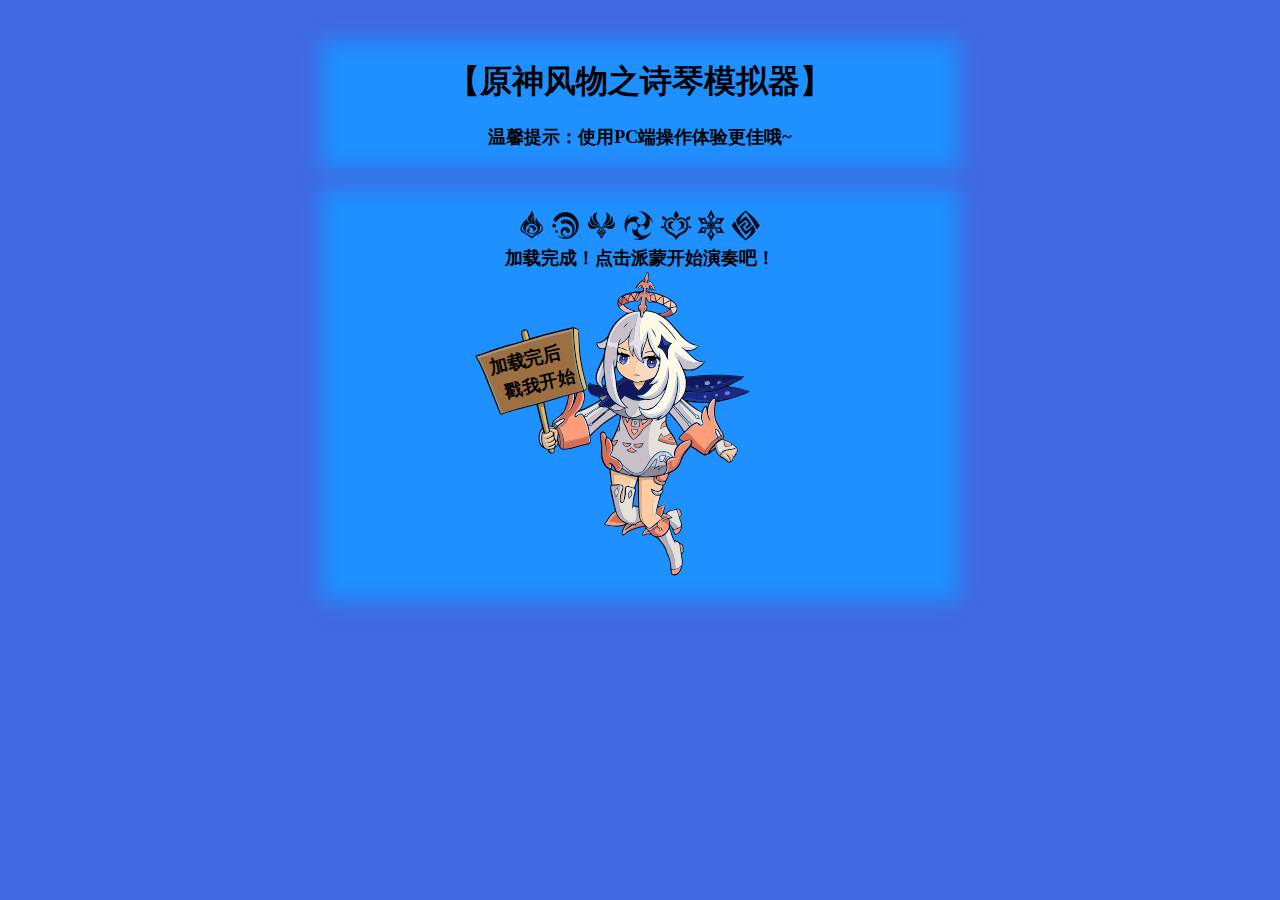
==== History/v1.1/index.html @ 5fd68331 "Add files via upload" ====
<!DOCTYPE HTML>

<html lang="zh">
<!-- 最好加上语言标识(严谨) -->

<head>
    <meta charset="UTF-8" />

    <title>原神风物之诗琴模拟器</title>

    <!-- 引入外部样式表 -->
    <link rel="stylesheet" type="text/css" href="index.css">
    <!-- 为网页添加个小图标 -->
    <link rel="shortcut icon" href="./image/icon.png">

</head>

<body>

    <!-- 置于底层的五线谱背景 -->
    <div class="staff">
        <img src="./image/staff.svg" alt="">
    </div>

    <!-- 置于中层的按键圆 -->
    <div id="show-circle" class="show">
    </div>

    <!-- 置于顶层的按键 -->
    <div id="show-key" class="show">
    </div>

    <!-- 置于上方的菜单 -->
    <div class="menu-ui font-18 bold">
        <div class="font-24">【原神风物之诗琴模拟器】</div>
        <div class="menu-button" onclick="showBox('make-music');showBox('box-bg');">
            编曲模式</div>
        <div class="menu-button" onclick="showBox('nul2');showBox('box-bg');">
            游戏模式</div>
        <div class="menu-button" onclick="showBox('about');showBox('box-bg');">
            关于…</div>
    </div>

    <!-- 加载界面（加载完后自动删除） -->
    <div id="loading" class="load">

        <!-- 概要信息 -->
        <div class="load-box">
            <h1>【原神风物之诗琴模拟器】</h1>
            <b class="font-18">温馨提示：使用PC端操作体验更佳哦~</b>
        </div>

        <!-- 加载信息 -->
        <div class="load-box">

            <!-- 进度条 -->
            <div class="progress-bar">
                <img src="./image/loadingBar.svg" class="loading-down">
                <img src="./image/loadingBar.svg" class="loading-up" id="loading-bar">
            </div>

            <!-- 进度值 -->
            <b id="progress-info" class="font-18">
                正在加载资源……已完成 0 %！
            </b>

            <!-- 小派蒙动画 -->
            <div class="paimon-animation">
                <img src="./image/PAIMON.svg" class="paimon" alt="加载完后戳我开始"
                    onmousedown="if(event.button == 0) enterMain();" />
            </div>
        </div>

    </div>

    <!-- 有窗口打开时的背景蒙版 -->
    <div id="box-bg" class="box-bg">
        <!-- 游戏模式 -->
        <div id="nul2" class="func-box">
            <div class="inner-text">
                <b class="font-24">啊呀！</b><br><br>
                <b>游戏模式还没有实装呢_(:з」∠)_</b><br>
                <b>请期待后续更新！</b>
            </div>
            <div class="close-button">
                <b class="font-36" onclick="hideBox('nul2');hideMenuBg();">
                    ×</b>
            </div>
        </div>

        <!-- 编曲模式 -->
        <div id="make-music" class="func-box">
            <div class="inner-text">
                <b class="font-24">编曲模式</b>
                <u onclick="showBox('music-help');">[<b>帮助</b>]</u><br>
                <hr>
                <b>请选择读取模式：</b>
                <select id="read-mode" class="font-14">
                    <option>按键模式</option>
                    <option>简谱模式</option>
                    <option>混沌模式</option>
                </select><br>
                <b>请输入音符序列：</b><br>
                <textarea id="sheet" class="sheet-input font-set"></textarea><br>
                <b>请输入播放速度(每分钟音符数)：</b><br>
                <textarea id="bpm" class="bpm-input font-set">240</textarea><br>
            </div>
            <div class="close-button">
                <b class="font-36" onclick="hideBox('make-music');hideMenuBg();">
                    ×</b>
            </div>
            <div class="play">
                <button class="play-button" onclick="playSheet();">
                    <b class="font-18">播放</b></button>
                <button class="play-button" onclick="stopSheet();">
                    <b class="font-18">停止</b></button>
                <button class="play-button" onclick="resetInput();">
                    <b class="font-18">清空</b></button>
            </div>
        </div>

        <!-- 编曲模式帮助 -->
        <div id="music-help" class="func-box">
            <div class="inner-text">
                <b class="font-24">编曲の帮助 |
                </b>
                <i>用最简单的方式自动演奏出你想要的音乐！</i><br>
                <hr>
                <b>使用方法：</b>支持三种不同的编曲模式。<br>
                <b>①按键模式：</b>
                输入与原神游戏内一样的按键序列即可。<br>
                不区分大小写。若输入非音符字符或空格则表示空拍。<br>
                如《小星星》前两句为 <b>AAGGHHG FFDDSSA</b><br>
                <b>②简谱模式：</b>
                输入代表音符的二位数，用<b> 0 </b>(其他数字也可)代表空拍。<br>
                音符之间用空格隔开。如《小星星》前两句为<br>
                <b>21 21 25 25 26 26 25 0 <br>
                    24 24 23 23 22 22 21 0</b><br>
                两种模式下换行符均被自动无视，因此如需行末空拍仍需加空拍符号。<br>
                <b>③混沌模式：</b>将序列以一定方式编码并用按键模式强行播放。(纯属娱乐)<br>
                <b>④和弦/多押：</b>若要同时播放多个音符，将其写在一个括号里即可。<br>
                如大三和弦为<b>(ADG)</b>或者
                <b>( 21 23 25 )</b>，注意是英文括号。<br>
                最多允许7音和弦，超出部分将作截断处理。<br>
                简谱模式下括号前后<b>必须有空格</b>，否则会出错。<br>
                <b>⑤播放速度：</b>指的是每分钟播放音符的数量(含空拍)，默认为240。<br>
            </div>
            <div class="close-button">
                <b class="font-36" onclick="hideBox('music-help');">
                    ×</b>
            </div>
        </div>

        <!-- 关于信息 -->
        <div id="about" class="func-box">
            <div class="inner-text">
                <b class="font-24">关于本程序</b><br>
                <i>一个简单的原神风物之诗琴模拟器。</i><br>
                <hr>
                <b>操作方法：</b>使用鼠标或者键盘演奏。<br>
                键盘键位与原神游戏内键位一致，另支持数字键和小键盘。<br>
                <b>按P或点击菜单打开编曲模式。游戏模式尚未实装，敬请期待。</b>
                <br><br>
                <b>作者：<a href="https://github.com/mimangz" target="_blank">
                        迷茫子</a></b>(联系方式：1903913308@qq.com)
                <br>
                <b>版本：</b>v1.0
                <br>
                <b>更新日志：</b>
                <br>
                [1.0]实装编曲模式！同时优化大量细节。<br>
                [0.7]主要为1.0版本的编曲模式做准备。<br>
                [0.6]添加菜单界面、关于信息窗口，修复细节问题。<br>
                [0.5]代码逻辑与结构大优化。<br>
                [0.4]修复一些小bug，进一步完善程序，发布稳定版本。<br>
                详见<b>README</b>文件。
            </div>
            <div class="close-button">
                <b class="font-36" onclick="hideBox('about');hideMenuBg();">
                    ×</b>
            </div>
        </div>
    </div>

    <!-- 引入外部js(一般放在body尾部) -->
    <script src="./index.js"></script>

</body>

</html>
---- History/v1.1/index.css ----
/*给出主体背景*/
        body {
            height: 500px;
            background: url(image/bg.jpg);
            background-size: cover;
            background-color: black;
            /*移动设备去延迟（Beta）*/
            touch-action: manipulation;
        }

        /*给出加载背景*/
        .load {
            background-color: royalblue;
            position: absolute;
            top: 0;
            bottom: 0;
            left: 0;
            right: 0;
        }

        /*加载信息框*/
        .load-box {
            width: 600px;
            margin: 60px auto;
            background-color: dodgerblue;
            box-shadow: 0 0 20px 20px dodgerblue;
            text-align: center;
        }

        /*进度条盒子*/
        .progress-bar {
            position: relative;
            margin-left: auto;
            margin-right: auto;
            margin-top: 5px;
            margin-bottom: 5px;
            height: 32px;
            width: 250px;
        }

        /*进度条底条*/
        .loading-down {
            position: absolute;
            /*实际大小为250×33*/
            width: 250px;
            top: 0;
            left: 0;
            opacity: 0.1;
        }

        /*进度条顶条*/
        .loading-up {
            position: absolute;
            width: 250px;
            top: 0;
            left: 0;
            /*通过裁切实现进度条变化*/
            clip: rect(0px, 50px, 33px, 0px);
            opacity: 0.9;
        }

        /*背景五线谱盒子*/
        /*按键和按键圆盒子*/
        .staff,
        .show {
            width: 900px;
            height: 310px;
            position: absolute;
            left: 0;
            right: 0;
            margin: auto;
            /*防止意外选中*/
            /*出于兼容性加上下面这条(严谨)*/
            -webkit-user-select: none;
            user-select: none;
            text-align: center;
        }

        /*样式追加：背景五线谱偏移*/
        .staff {
            transform: translate(-0.5%, 0%);
            bottom: 20px;
        }

        /*样式追加：按键和按键圆偏移*/
        .show {
            transform: translate(5%, 0%);
            bottom: 30px;
        }

        /*背景五线谱*/
        .staff img {
            /*控制五线谱大小*/
            height: 308px;
            /*防止意外拖动*/
            -webkit-user-drag: none;
        }

        /*按键和按键圆*/
        .show img {
            /*控制按键大小*/
            width: 75px;
            height: 75px;
            /*控制按键间距*/
            margin-right: 35px;
            margin-top: 25px;
            /*防止意外拖动*/
            -webkit-user-drag: none;
        }

        /*初始按键圆*/
        .initial-circle {
            opacity: 0;
        }

        /*琴键按下的动画*/
        .key-animation {
            animation: key-animation 0.5s linear;
        }

        /*琴键动画细节*/
        @keyframes key-animation {
            0% {
                transform: scale(1);
                filter: brightness(1);
            }

            50% {
                /*按下时变小变暗*/
                transform: scale(0.9);
                filter: brightness(0.8);
            }

            100% {
                transform: scale(1);
                filter: brightness(1);
            }
        }

        /*琴键按下后按键圆的动画*/
        .circle-animation {
            animation: circle-animation 0.5s linear;
        }

        /*按键圆动画细节*/
        @keyframes circle-animation {
            0% {
                transform: scale(1);
                opacity: 0.8;
            }

            50% {
                /*按下时变大*/
                transform: scale(1.3);
                opacity: 0.8;
            }

            100% {
                /*最后淡出*/
                transform: scale(1.6);
                opacity: 0;
            }
        }

        /*加载界面的派蒙*/
        .paimon {
            width: 280px;
            transform: translate(-10%, 0);
            -webkit-user-drag: none;
        }

        /*加载界面的派蒙的动画*/
        .paimon-animation {
            animation: paimon-animation 5s ease-in-out;
            animation-iteration-count: infinite;
            transform-origin: 50% 60%;
            /*不准拽小派蒙！*/
            -webkit-user-select: none;
            user-select: none;
        }

        /*派蒙动画细节*/
        @keyframes paimon-animation {
            0% {
                transform: rotate(-15deg);
            }

            50% {
                transform: rotate(15deg);
            }

            100% {
                transform: rotate(-15deg);
            }
        }

        /*UI过渡动画：缩小就行*/
        .ui-animation {
            animation: ui-animation 0.5s ease-in;
            animation-fill-mode: forwards;
        }

        /*UI过渡动画细节*/
        @keyframes ui-animation {
            0% {
                transform: scale(1);
            }

            100% {
                transform: scale(0);
                opacity: 0;
            }
        }

        /*通用的窗口盒子*/
        .func-box {
            /*基本属性*/
            width: 700px;
            height: 450px;
            /*设定绝对居中*/
            position: absolute;
            left: 0;
            right: 0;
            top: 0;
            bottom: 0;
            margin: auto;
            /*盒子的描边、圆角与背景色*/
            border: 5px solid black;
            border-radius: 7.5% / 12%;
            background-color: lightskyblue;
            /*盒子初始不显示*/
            display: none;
        }

        /*关于信息文字*/
        .inner-text {
            width: 80%;
            position: absolute;
            top: 5%;
            left: 10%;
            line-height: 1.5;
        }

        /*关闭按钮*/
        .close-button {
            top: 3%;
            position: absolute;
            right: 10%;
            /*防止这个关闭按钮被意外选中*/
            -webkit-user-select: none;
            user-select: none;
        }

        /*顶部菜单*/
        .menu-ui {
            width: 750px;
            height: 35px;
            position: absolute;
            top: 30px;
            left: 0;
            right: 0;
            margin: auto;
            display: flex;
            justify-content: space-around;
            background-color: dodgerblue;
            box-shadow: 0 0 10px 10px dodgerblue;
        }

        /*顶部菜单按钮*/
        .menu-button {
            width: 100px;
            height: 30px;
            border: 2px solid black;
            border-collapse: collapse;
            background-color: rgba(255, 255, 255, 0.5);
            border-radius: 9% / 30%;
            text-align: center;
            -webkit-user-select: none;
            user-select: none;
        }

        /*盒子背景板*/
        .box-bg {
            /*设定背景颜色*/
            background-color: rgba(0, 0, 0, 0.3);
            /*设定绝对居中*/
            position: absolute;
            left: 0;
            right: 0;
            top: 0;
            bottom: 0;
            margin: auto;
            /*盒子初始不显示*/
            display: none;
        }

        /*编曲模式音符输入框*/
        .sheet-input {
            width: 500px;
            height: 200px;
            resize: none;
            border: 2px solid black;
            background-color: rgba(255, 255, 255, 0.8);
        }

        /*编曲模式BPM输入框*/
        .bpm-input {
            width: 200px;
            height: 50px;
            resize: none;
            border: 2px solid black;
            background-color: rgba(255, 255, 255, 0.8);
        }

        /*编曲模式按钮区域*/
        .play {
            bottom: 9%;
            position: absolute;
            right: 18%;
            -webkit-user-select: none;
            user-select: none;
        }

        /*编曲模式按钮*/
        .play-button {
            width: 70px;
            height: 40px;
            margin-right: 15px;
        }

        /*各种各样的字号*/
        .font-12 {
            font-size: 12px;
        }

        .font-14 {
            font-size: 14px;
        }

        .font-18 {
            font-size: 18px;
        }

        .font-24 {
            font-size: 24px;
        }

        .font-36 {
            font-size: 36px;
        }

        .bold {
            font-weight: bold;
        }

        /*输入框专用的字符样式*/
        .font-set {
            font-size: 18px;
            font-family: Arial;
        }
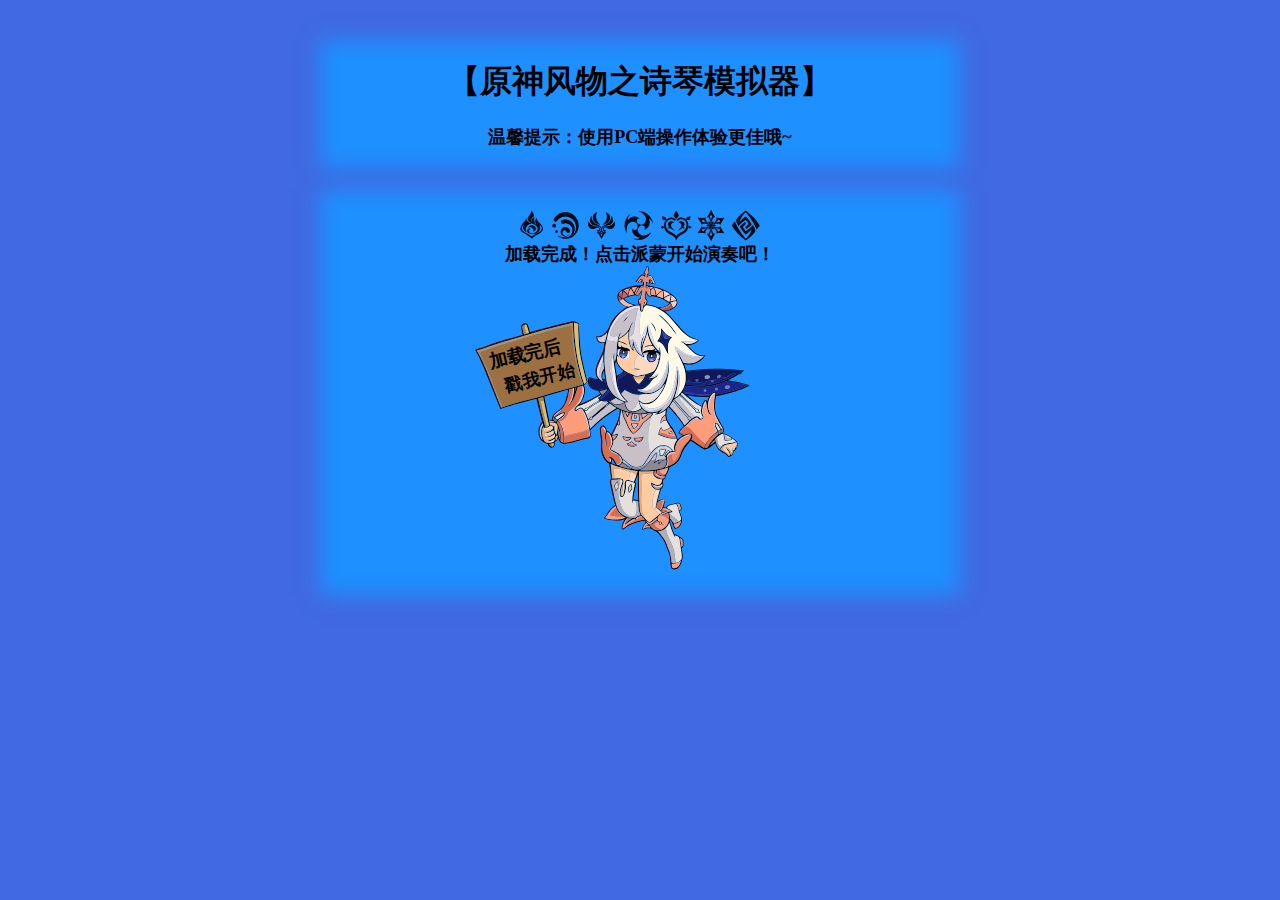
==== commit 1f89bceb: "Add files via upload" ====
--- a/History/v1.1/index.html
+++ b/History/v1.1/index.html
@@ -60,7 +60,7 @@
             </div>
 
             <!-- 进度值 -->
-            <b id="progress-info" class="font-18">
+            <b id="progress-info" class="info font-18">
                 正在加载资源……已完成 0 %！
             </b>
 
--- a/History/v1.1/index.css
+++ b/History/v1.1/index.css
@@ -57,6 +57,11 @@
             /*通过裁切实现进度条变化*/
             clip: rect(0px, 50px, 33px, 0px);
             opacity: 0.9;
+        }
+
+        /*控制加载信息的行距*/
+        .info {
+            line-height: 0.8;
         }
 
         /*背景五线谱盒子*/
